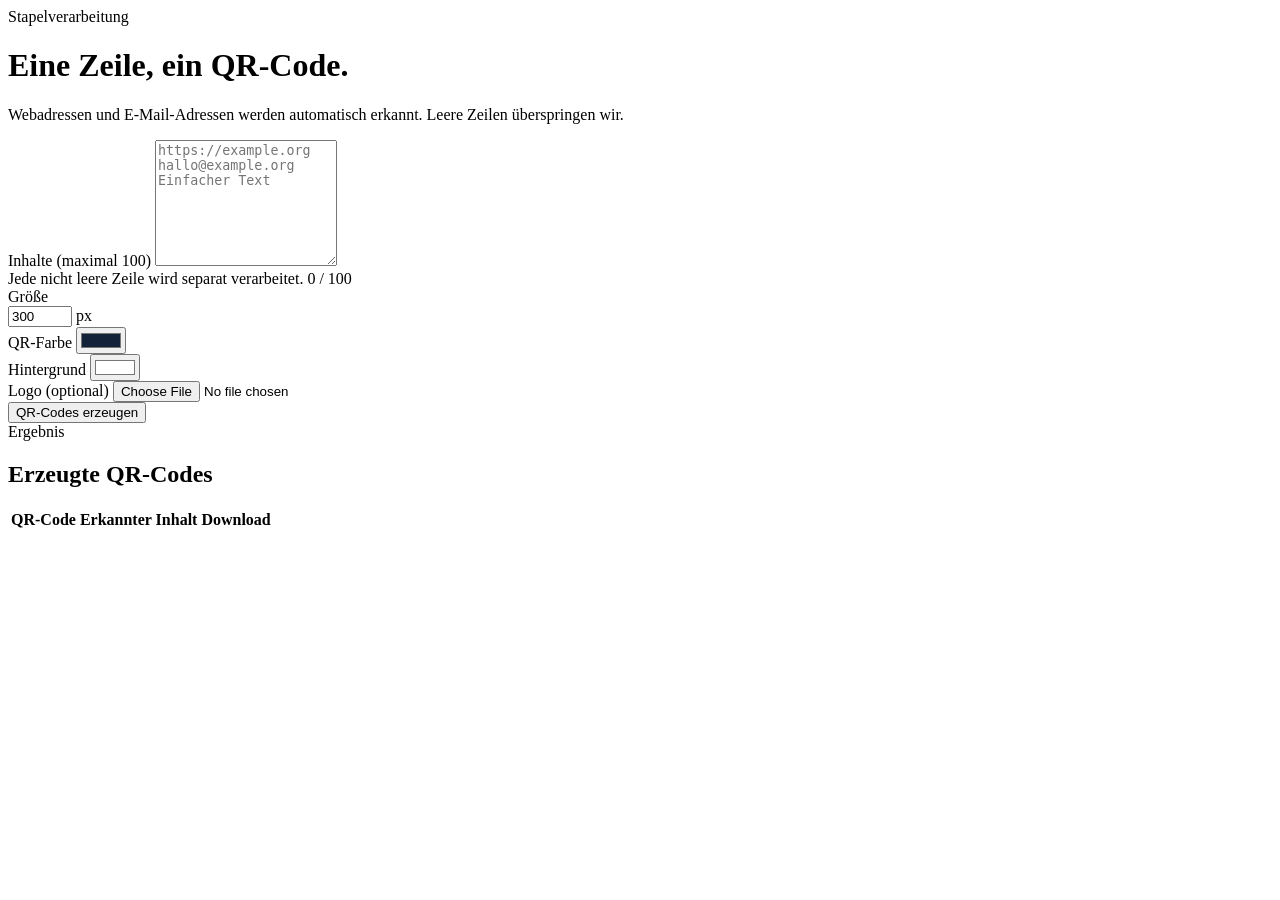
==== src/main/resources/templates/qr-batch.html @ f4c2e4a2 "Init commit" ====
<!doctype html>
<html lang="de" xmlns:th="http://www.thymeleaf.org">
<head>
    <meta charset="utf-8">
    <meta name="viewport" content="width=device-width, initial-scale=1">
    <meta name="description" content="Viele QR-Codes auf einmal erstellen">
    <title>QR-Stapel erstellen · Marc QR</title>
    <link rel="stylesheet" th:href="@{/webjars/bootstrap/5.3.7/css/bootstrap.min.css}">
    <link rel="stylesheet" th:href="@{/css/app.css}">
</head>
<body>
<nav th:replace="~{fragments/layout :: navigation(${activePage})}"></nav>

<main class="container py-4 py-lg-5">
    <header class="hero-copy mb-4 mb-lg-5">
        <span class="eyebrow">Stapelverarbeitung</span>
        <h1 class="display-5 fw-bold mt-2">Eine Zeile, ein QR-Code.</h1>
        <p class="lead text-body-secondary mb-0">Webadressen und E-Mail-Adressen werden automatisch erkannt. Leere Zeilen überspringen wir.</p>
    </header>

    <section class="card app-card border-0 mb-4">
        <div class="card-body p-4 p-lg-5">
            <form id="batchForm" novalidate>
                <div class="row g-4">
                    <div class="col-12">
                        <label class="form-label fw-semibold" for="batchLines">Inhalte <span class="text-body-secondary fw-normal">(maximal 100)</span></label>
                        <textarea class="form-control font-monospace" id="batchLines" rows="8" placeholder="https://example.org&#10;hallo@example.org&#10;Einfacher Text"></textarea>
                        <div class="d-flex justify-content-between mt-2 small">
                            <span class="text-body-secondary">Jede nicht leere Zeile wird separat verarbeitet.</span>
                            <span id="lineCounter">0 / 100</span>
                        </div>
                    </div>
                    <div class="col-sm-6 col-lg-3">
                        <label class="form-label fw-semibold" for="batchSize">Größe</label>
                        <div class="input-group">
                            <input class="form-control" id="batchSize" type="number" min="160" max="1200" step="20" value="300">
                            <span class="input-group-text">px</span>
                        </div>
                    </div>
                    <div class="col-6 col-sm-3 col-lg-2">
                        <label class="form-label fw-semibold" for="batchForeground">QR-Farbe</label>
                        <input class="form-control form-control-color w-100" id="batchForeground" type="color" value="#132238">
                    </div>
                    <div class="col-6 col-sm-3 col-lg-2">
                        <label class="form-label fw-semibold" for="batchBackground">Hintergrund</label>
                        <input class="form-control form-control-color w-100" id="batchBackground" type="color" value="#ffffff">
                    </div>
                    <div class="col-lg-5">
                        <label class="form-label fw-semibold" for="batchLogo">Logo <span class="text-body-secondary fw-normal">(optional)</span></label>
                        <input class="form-control" id="batchLogo" type="file" accept="image/png,image/jpeg">
                    </div>
                    <div class="col-12 d-grid d-sm-flex align-items-center gap-3">
                        <button class="btn btn-primary btn-lg px-5" id="generateBatch" type="submit">
                            QR-Codes erzeugen
                        </button>
                        <span class="text-body-secondary small" id="batchStatus" aria-live="polite"></span>
                    </div>
                </div>
            </form>
            <div class="alert alert-danger mt-4 mb-0 d-none" id="batchError" role="alert"></div>
        </div>
    </section>

    <section class="card app-card border-0 d-none" id="batchResults" aria-labelledby="resultTitle">
        <div class="card-body p-0">
            <div class="p-4 p-lg-5 pb-lg-3 d-flex flex-wrap gap-3 justify-content-between align-items-end">
                <div>
                    <span class="eyebrow">Ergebnis</span>
                    <h2 class="h3 mb-0 mt-1" id="resultTitle">Erzeugte QR-Codes</h2>
                </div>
                <span class="badge rounded-pill text-bg-light fs-6" id="resultCount"></span>
            </div>
            <div class="table-responsive">
                <table class="table table-hover align-middle mb-0 batch-table">
                    <thead><tr><th scope="col">QR-Code</th><th scope="col">Erkannter Inhalt</th><th scope="col" class="text-end">Download</th></tr></thead>
                    <tbody id="batchResultBody"></tbody>
                </table>
            </div>
        </div>
    </section>
</main>

<footer th:replace="~{fragments/layout :: footer}"></footer>
<script th:src="@{/webjars/bootstrap/5.3.7/js/bootstrap.bundle.min.js}"></script>
<script th:src="@{/js/qr-batch.js}"></script>
</body>
</html>
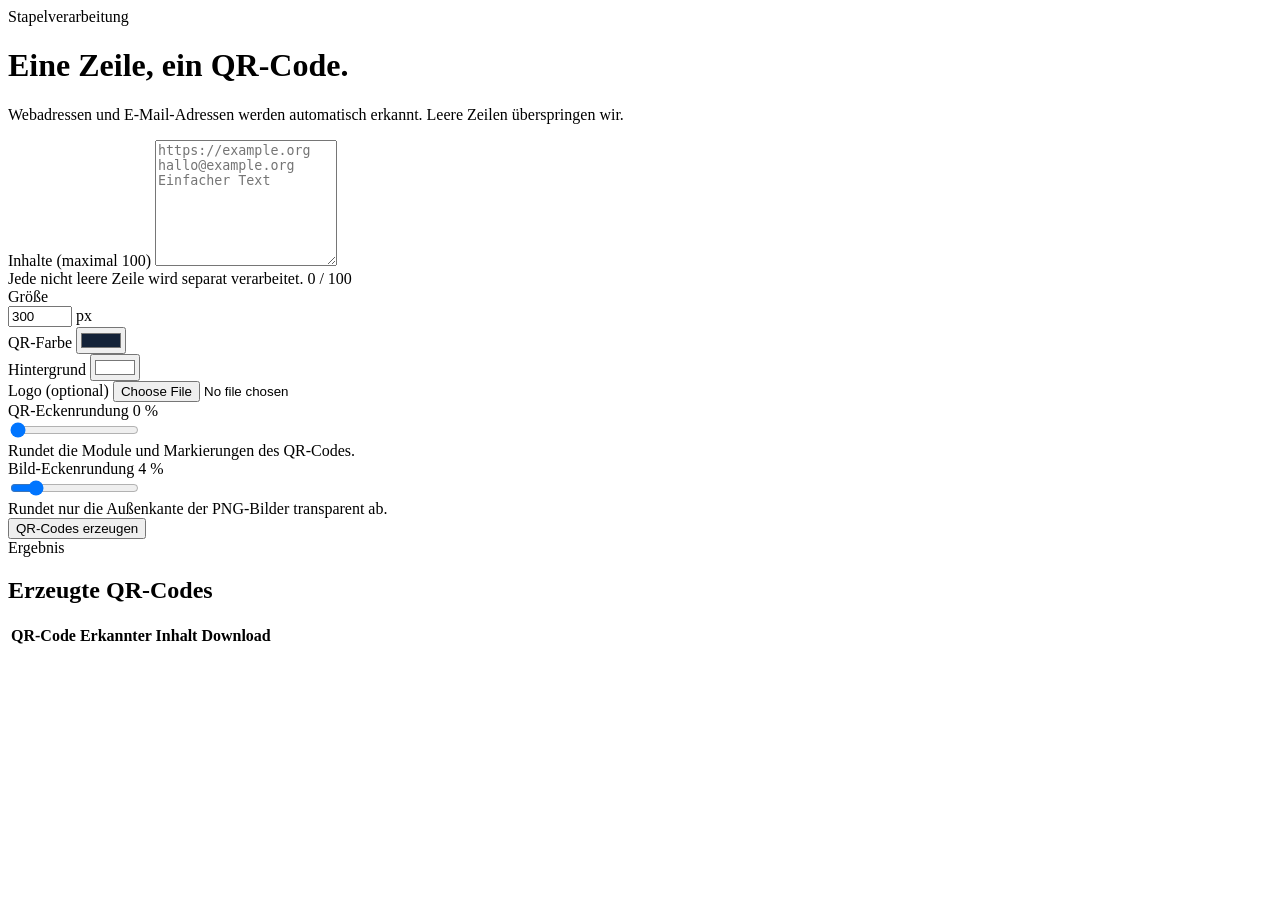
==== commit 9540077c: "Filename for qr codes, round corners" ====
--- a/src/main/resources/templates/qr-batch.html
+++ b/src/main/resources/templates/qr-batch.html
@@ -49,6 +49,24 @@
                         <label class="form-label fw-semibold" for="batchLogo">Logo <span class="text-body-secondary fw-normal">(optional)</span></label>
                         <input class="form-control" id="batchLogo" type="file" accept="image/png,image/jpeg">
                     </div>
+                    <div class="col-sm-6 col-lg-5">
+                        <div class="d-flex justify-content-between align-items-center">
+                            <label class="form-label fw-semibold" for="batchCornerRadius">QR-Eckenrundung</label>
+                            <output class="badge rounded-pill text-bg-light" id="batchCornerRadiusValue" for="batchCornerRadius">0 %</output>
+                        </div>
+                        <input class="form-range" id="batchCornerRadius" type="range" min="0" max="50" step="5" value="0"
+                               aria-describedby="batchCornerRadiusHint">
+                        <div class="form-text mt-0" id="batchCornerRadiusHint">Rundet die Module und Markierungen des QR-Codes.</div>
+                    </div>
+                    <div class="col-sm-6 col-lg-5">
+                        <div class="d-flex justify-content-between align-items-center">
+                            <label class="form-label fw-semibold" for="batchImageCornerRadius">Bild-Eckenrundung</label>
+                            <output class="badge rounded-pill text-bg-light" id="batchImageCornerRadiusValue" for="batchImageCornerRadius">4 %</output>
+                        </div>
+                        <input class="form-range" id="batchImageCornerRadius" type="range" min="0" max="25" step="1" value="4"
+                               aria-describedby="batchImageCornerRadiusHint">
+                        <div class="form-text mt-0" id="batchImageCornerRadiusHint">Rundet nur die Außenkante der PNG-Bilder transparent ab.</div>
+                    </div>
                     <div class="col-12 d-grid d-sm-flex align-items-center gap-3">
                         <button class="btn btn-primary btn-lg px-5" id="generateBatch" type="submit">
                             QR-Codes erzeugen
@@ -82,6 +100,7 @@
 
 <footer th:replace="~{fragments/layout :: footer}"></footer>
 <script th:src="@{/webjars/bootstrap/5.3.7/js/bootstrap.bundle.min.js}"></script>
+<script th:src="@{/js/qr-filename.js}"></script>
 <script th:src="@{/js/qr-batch.js}"></script>
 </body>
 </html>
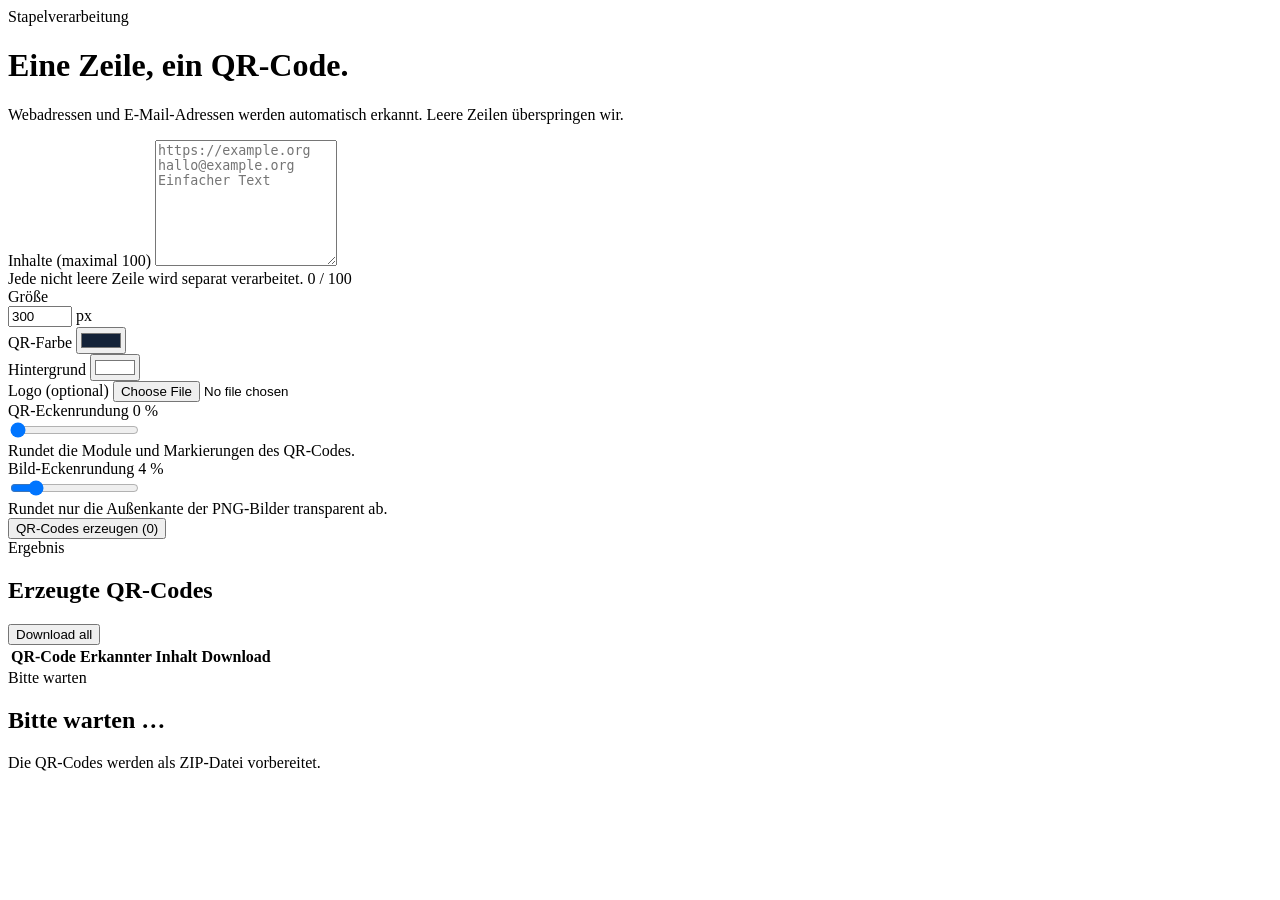
==== commit 144fb4f6: "batch download" ====
--- a/src/main/resources/templates/qr-batch.html
+++ b/src/main/resources/templates/qr-batch.html
@@ -69,7 +69,7 @@
                     </div>
                     <div class="col-12 d-grid d-sm-flex align-items-center gap-3">
                         <button class="btn btn-primary btn-lg px-5" id="generateBatch" type="submit">
-                            QR-Codes erzeugen
+                            QR-Codes erzeugen (0)
                         </button>
                         <span class="text-body-secondary small" id="batchStatus" aria-live="polite"></span>
                     </div>
@@ -86,7 +86,10 @@
                     <span class="eyebrow">Ergebnis</span>
                     <h2 class="h3 mb-0 mt-1" id="resultTitle">Erzeugte QR-Codes</h2>
                 </div>
-                <span class="badge rounded-pill text-bg-light fs-6" id="resultCount"></span>
+                <div class="d-flex flex-wrap gap-2 align-items-center">
+                    <span class="badge rounded-pill text-bg-light fs-6" id="resultCount"></span>
+                    <button class="btn btn-primary" id="downloadAll" type="button">Download all</button>
+                </div>
             </div>
             <div class="table-responsive">
                 <table class="table table-hover align-middle mb-0 batch-table">
@@ -98,9 +101,23 @@
     </section>
 </main>
 
+<div class="modal fade" id="downloadWaitModal" data-bs-backdrop="static" data-bs-keyboard="false" tabindex="-1"
+     aria-labelledby="downloadWaitTitle" aria-describedby="downloadWaitText" aria-hidden="true">
+    <div class="modal-dialog modal-dialog-centered">
+        <div class="modal-content border-0 shadow-lg">
+            <div class="modal-body p-5 text-center">
+                <div class="spinner-border text-primary mb-4" role="status">
+                    <span class="visually-hidden">Bitte warten</span>
+                </div>
+                <h2 class="h4" id="downloadWaitTitle">Bitte warten …</h2>
+                <p class="text-body-secondary mb-0" id="downloadWaitText">Die QR-Codes werden als ZIP-Datei vorbereitet.</p>
+            </div>
+        </div>
+    </div>
+</div>
+
 <footer th:replace="~{fragments/layout :: footer}"></footer>
 <script th:src="@{/webjars/bootstrap/5.3.7/js/bootstrap.bundle.min.js}"></script>
-<script th:src="@{/js/qr-filename.js}"></script>
 <script th:src="@{/js/qr-batch.js}"></script>
 </body>
 </html>
